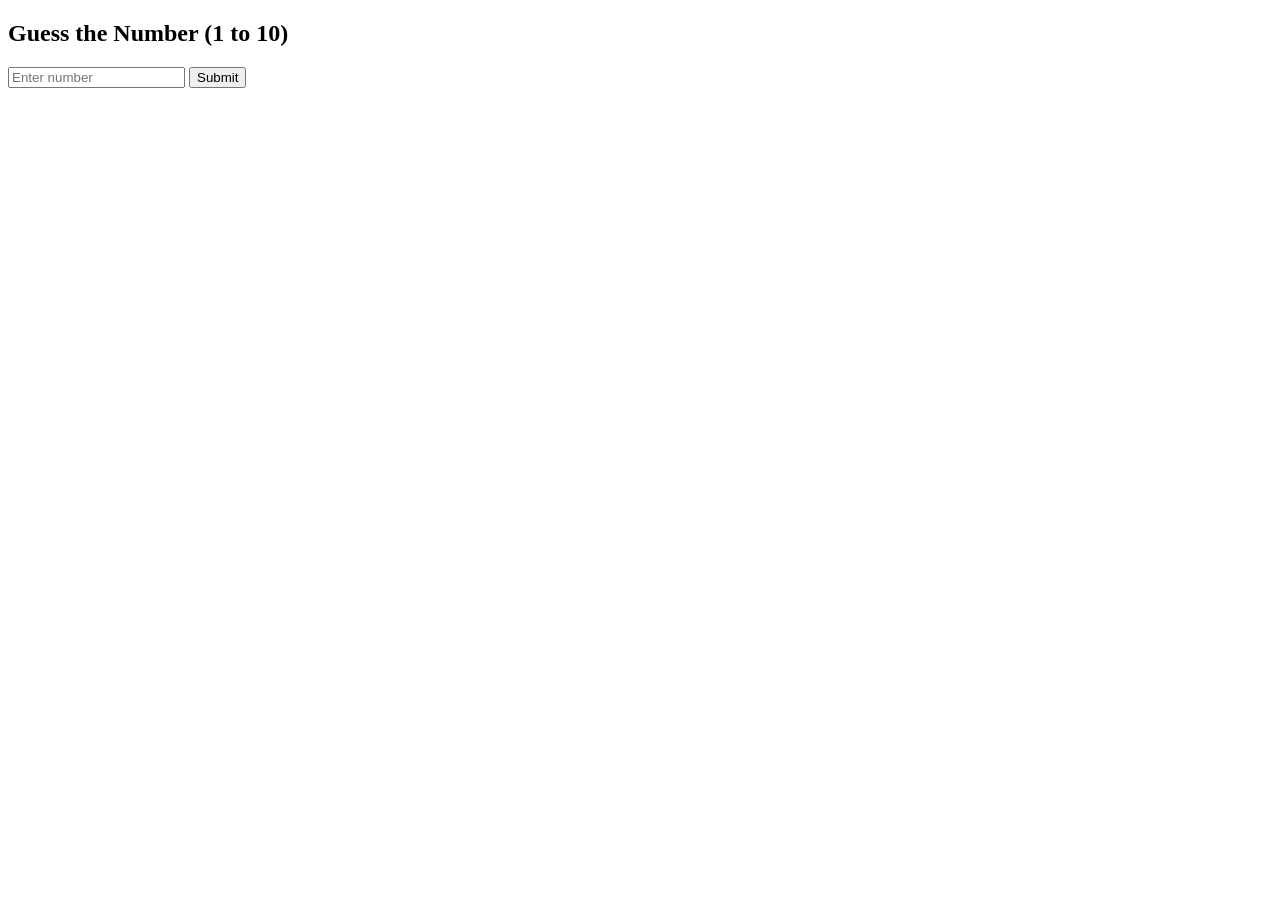
==== index.html @ bd674d26 "Add files via upload" ====
<!DOCTYPE html>
<html>
<head>
  <title>My Game</title>
</head>
<body>

<h2>Guess the Number (1 to 10)</h2>

<input id="guess" placeholder="Enter number">
<button onclick="check()">Submit</button>

<p id="result"></p>

<script>
let number = Math.floor(Math.random() * 10) + 1;

function check() {
  let guess = document.getElementById("guess").value;
  if (guess == number) {
    document.getElementById("result").innerText = "You win!";
  } else {
    document.getElementById("result").innerText = "Try again!";
  }
}
</script>

</body>
</html>
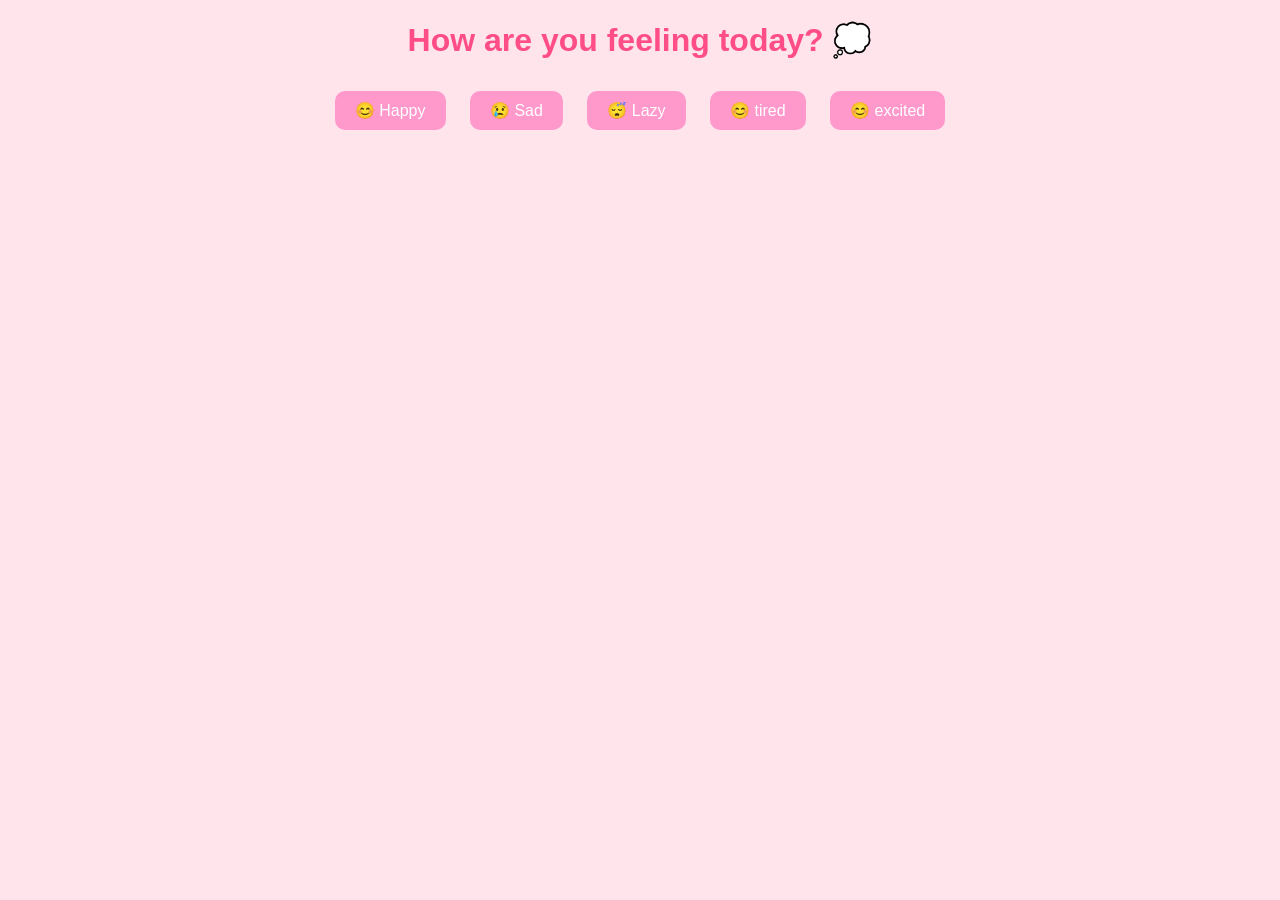
==== commit 365a577a: "Add files via upload" ====
--- a/index.html
+++ b/index.html
@@ -1,29 +1,21 @@
 <!DOCTYPE html>
 <html>
 <head>
-  <title>My Game</title>
+    <title>Mood App 💖</title>
+    <link rel="stylesheet" href="style.css">
 </head>
 <body>
 
-<h2>Guess the Number (1 to 10)</h2>
+    <h1>How are you feeling today? 💭</h1>
 
-<input id="guess" placeholder="Enter number">
-<button onclick="check()">Submit</button>
+    <button onclick="setMood('happy')">😊 Happy</button>
+    <button onclick="setMood('sad')">😢 Sad</button>
+    <button onclick="setMood('lazy')">😴 Lazy</button>
+    <button onclick="setMood('tired')">😊 tired</button>
+    <button onclick="setMood('excited')">😊 excited</button>
 
-<p id="result"></p>
+    <h2 id="result"></h2>
 
-<script>
-let number = Math.floor(Math.random() * 10) + 1;
-
-function check() {
-  let guess = document.getElementById("guess").value;
-  if (guess == number) {
-    document.getElementById("result").innerText = "You win!";
-  } else {
-    document.getElementById("result").innerText = "Try again!";
-  }
-}
-</script>
-
+    <script src="script.js"></script>
 </body>
 </html>
--- a/style.css
+++ b/style.css
@@ -0,0 +1,24 @@
+body {
+    text-align: center;
+    font-family: Arial;
+    background-color: #ffe4ec;
+}
+
+h1 {
+    color: #ff4d88;
+}
+
+button {
+    padding: 10px 20px;
+    margin: 10px;
+    border: none;
+    border-radius: 10px;
+    background-color: #ff99cc;
+    color: white;
+    font-size: 16px;
+    cursor: pointer;
+}
+
+button:hover {
+    background-color: #ff66a3;
+}
